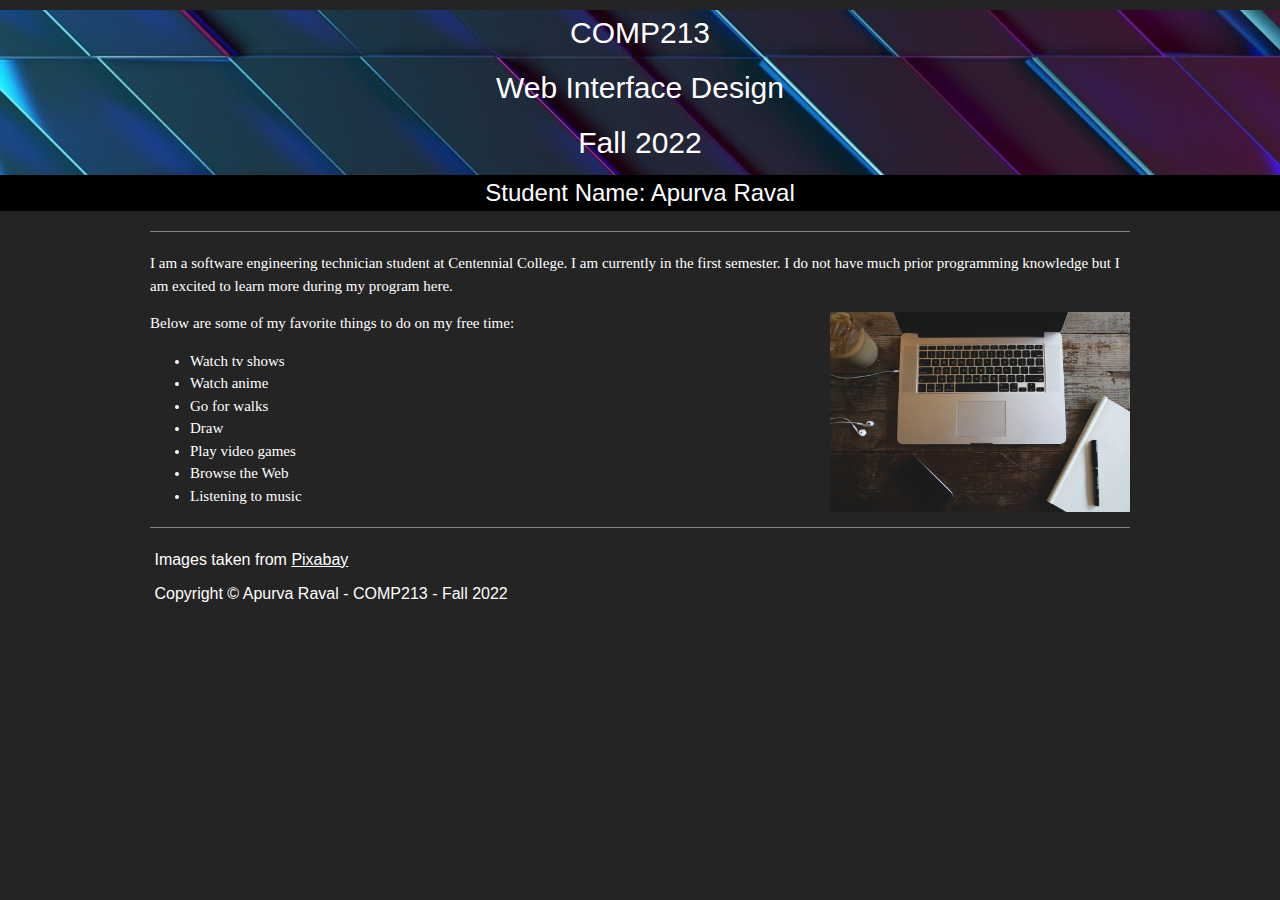
==== index.html @ 6d3aa402 "Add files via upload" ====
<!DOCTYPE html>
<!--Created by: Apurva Raval -- Created on Sep 10, 2022-->
<html>
<head>
    <title>Apurva Raval - Home Page</title>
    <link rel="stylesheet" href="https://www.w3schools.com/w3css/4/w3.css">
    <link rel="stylesheet" href="https://fonts.googleapis.com/css?family=Inconsolata">
    <style>
        body{
            height: 100%;
            font-family: "Verdana", sans-serif;
        }
        .bgimg{
            background-position: center;
            background-size: cover;
            background-image: url("futuristicbackground.jpg");
            min-height: 75%;
        }
        .a1-text-white{
            text-align: center;
            color:#fff;
        }
        h3{
            background-color: #000;
            color: #fff;
            position: center;
            padding-left: 8px;
            padding-right: 8px;
            text-align: center;
        }
        .workstation{
            margin-left:auto;
            margin-right:auto;
            display:block;
            width:300px;
            height:175;
            float: right;
        }
    </style>
</head>
<body style="font-family:Verdana; color:white; background-color:rgb(36, 36, 36) ;">
<header class="bgimg a1-display-container a1-grayscale-min" id="home">
    
    <div class="a1-display-middle a1-center">
        <span class="a1-text-white" style="font-size:100px">
            <h2>COMP213</h2>
            <h2> Web Interface Design</h2>
            <h2> Fall 2022</h2>
            <h3>Student Name: Apurva Raval</h3>
        </span>
    </div>
</header>
<div class ="main" style="width:980px; margin-left:auto; margin-right:auto;">
    <hr style="border-style:solid; border-color:gray; border: width 1.5px;">
    
    <p>I am a software engineering technician student at Centennial College. I am currently in the first semester. I do not have much prior programming knowledge but I am excited to learn more during my program here. </p>
    <img class="workstation" src="workstation.jpg"> 
    <p>Below are some of my favorite things to do on my free time:</p>
    
    <ul>
        <li>Watch tv shows</li>
        <li>Watch anime</li>
        <li>Go for walks</li>
        <li>Draw</li>
        <li>Play video games</li>
        <li>Browse the Web</li>
        <li>Listening to music</li>
    </ul>

    <hr style="border-style:solid; border-color:gray; border: width 1.5px;">
    <h6>&nbsp;Images taken from <a href="https://pixabay.com">Pixabay</a></h6>
    <h6>&nbsp;Copyright &copy; Apurva Raval - COMP213 - Fall 2022</h6>
</div>
</body>
</html>
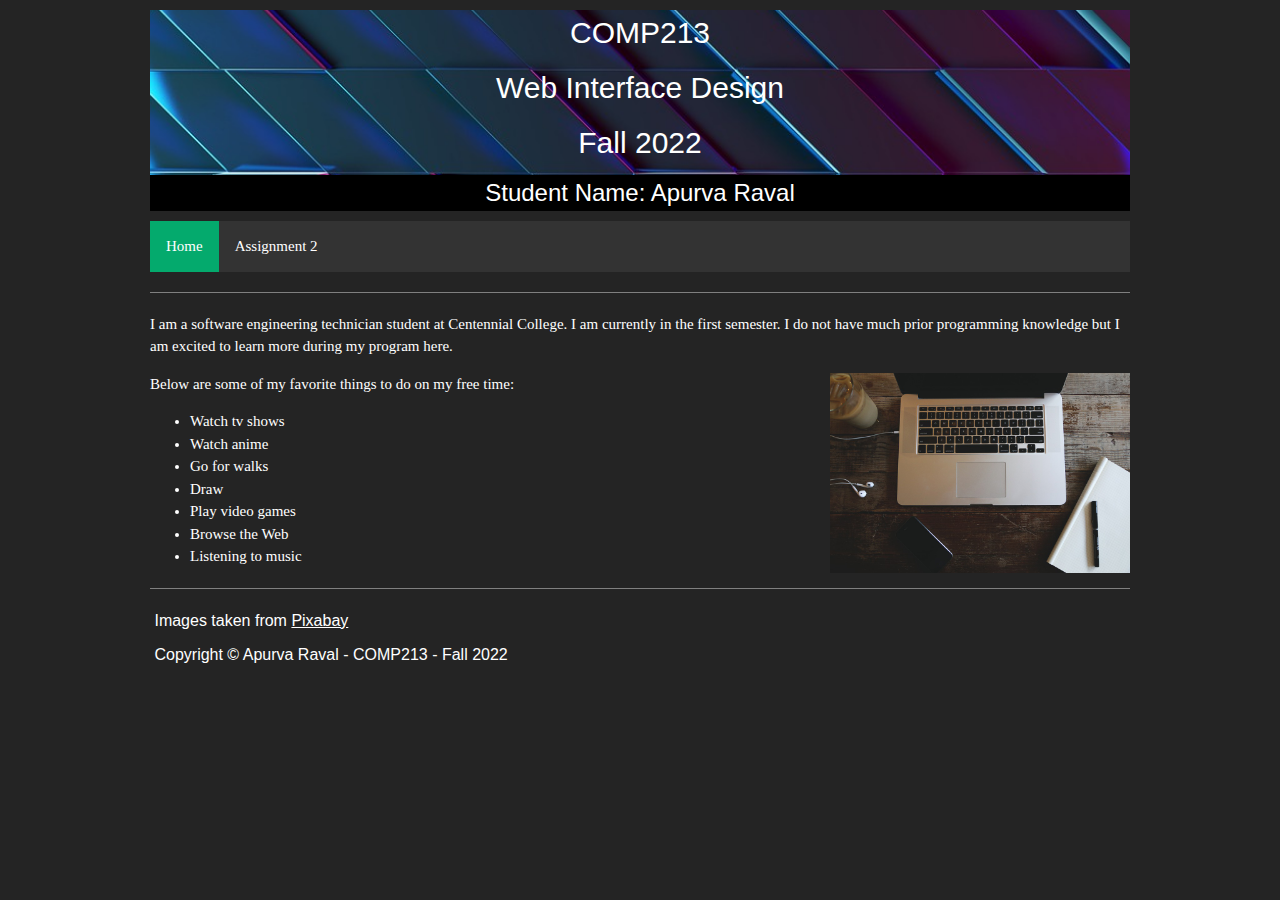
==== commit a08360f6: "Add files via upload" ====
--- a/index.html
+++ b/index.html
@@ -1,26 +1,34 @@
 <!DOCTYPE html>
-<!--Created by: Apurva Raval -- Created on Sep 10, 2022-->
+<!-- Created by: Apurva Raval -- Created on Sep 10, 2022 -->
+<!-- Published on github -- URL: https://raval-a.github.io -->
 <html>
+
 <head>
     <title>Apurva Raval - Home Page</title>
     <link rel="stylesheet" href="https://www.w3schools.com/w3css/4/w3.css">
     <link rel="stylesheet" href="https://fonts.googleapis.com/css?family=Inconsolata">
     <style>
-        body{
+        body {
             height: 100%;
             font-family: "Verdana", sans-serif;
+            margin: auto;
+            max-width: 980px;
+
         }
-        .bgimg{
+
+        .bgimg {
             background-position: center;
             background-size: cover;
             background-image: url("futuristicbackground.jpg");
             min-height: 75%;
         }
-        .a1-text-white{
+
+        .a1-text-white {
             text-align: center;
-            color:#fff;
+            color: #fff;
         }
-        h3{
+
+        h3 {
             background-color: #000;
             color: #fff;
             position: center;
@@ -28,48 +36,82 @@
             padding-right: 8px;
             text-align: center;
         }
-        .workstation{
-            margin-left:auto;
-            margin-right:auto;
-            display:block;
-            width:300px;
-            height:175;
+
+        .workstation {
+            margin-left: auto;
+            margin-right: auto;
+            display: block;
+            width: 300px;
+            height: 175;
             float: right;
+        }
+
+        .navbar {
+            list-style-type: none;
+            margin: 0;
+            padding: 0;
+            overflow: hidden;
+            background-color: #333;
+        }
+
+        .page {
+            float: left;
+        }
+
+        .page a {
+            display: block;
+            color: white;
+            text-align: center;
+            padding: 14px 16px;
+            text-decoration: none;
+        }
+
+        .page a:hover {
+            background-color: #111;
+        }
+
+        .active {
+            background-color: #04AA6D;
         }
     </style>
 </head>
+
 <body style="font-family:Verdana; color:white; background-color:rgb(36, 36, 36) ;">
-<header class="bgimg a1-display-container a1-grayscale-min" id="home">
-    
-    <div class="a1-display-middle a1-center">
-        <span class="a1-text-white" style="font-size:100px">
-            <h2>COMP213</h2>
-            <h2> Web Interface Design</h2>
-            <h2> Fall 2022</h2>
-            <h3>Student Name: Apurva Raval</h3>
-        </span>
+    <header class="bgimg a1-display-container a1-grayscale-min" id="home">
+        <div class="a1-display-middle a1-center">
+            <span class="a1-text-white" style="font-size:100px">
+                <h2>COMP213</h2>
+                <h2> Web Interface Design</h2>
+                <h2> Fall 2022</h2>
+                <h3>Student Name: Apurva Raval</h3>
+            </span>
+        </div>
+    </header>
+    <nav>
+        <ul class="navbar">
+            <li class="page"><a class="active" href="index.html">Home</a></li>
+            <li class="page"><a href="assignment2.html">Assignment 2</a></li>
+        </ul>
+    </nav>
+    <div class="main" style="width:980px; margin-left:auto; margin-right:auto;">
+        <hr style="border-style:solid; border-color:gray; border: width 1.5px;">
+        <p>I am a software engineering technician student at Centennial College. I am currently in the first semester. I
+            do not have much prior programming knowledge but I am excited to learn more during my program here. </p>
+        <img class="workstation" src="workstation.jpg">
+        <p>Below are some of my favorite things to do on my free time:</p>
+        <ul>
+            <li>Watch tv shows</li>
+            <li>Watch anime</li>
+            <li>Go for walks</li>
+            <li>Draw</li>
+            <li>Play video games</li>
+            <li>Browse the Web</li>
+            <li>Listening to music</li>
+        </ul>
+        <hr style="border-style:solid; border-color:gray; border: width 1.5px;">
+        <h6>&nbsp;Images taken from <a href="https://pixabay.com">Pixabay</a></h6>
+        <h6>&nbsp;Copyright &copy; Apurva Raval - COMP213 - Fall 2022</h6>
     </div>
-</header>
-<div class ="main" style="width:980px; margin-left:auto; margin-right:auto;">
-    <hr style="border-style:solid; border-color:gray; border: width 1.5px;">
-    
-    <p>I am a software engineering technician student at Centennial College. I am currently in the first semester. I do not have much prior programming knowledge but I am excited to learn more during my program here. </p>
-    <img class="workstation" src="workstation.jpg"> 
-    <p>Below are some of my favorite things to do on my free time:</p>
-    
-    <ul>
-        <li>Watch tv shows</li>
-        <li>Watch anime</li>
-        <li>Go for walks</li>
-        <li>Draw</li>
-        <li>Play video games</li>
-        <li>Browse the Web</li>
-        <li>Listening to music</li>
-    </ul>
+</body>
 
-    <hr style="border-style:solid; border-color:gray; border: width 1.5px;">
-    <h6>&nbsp;Images taken from <a href="https://pixabay.com">Pixabay</a></h6>
-    <h6>&nbsp;Copyright &copy; Apurva Raval - COMP213 - Fall 2022</h6>
-</div>
-</body>
 </html>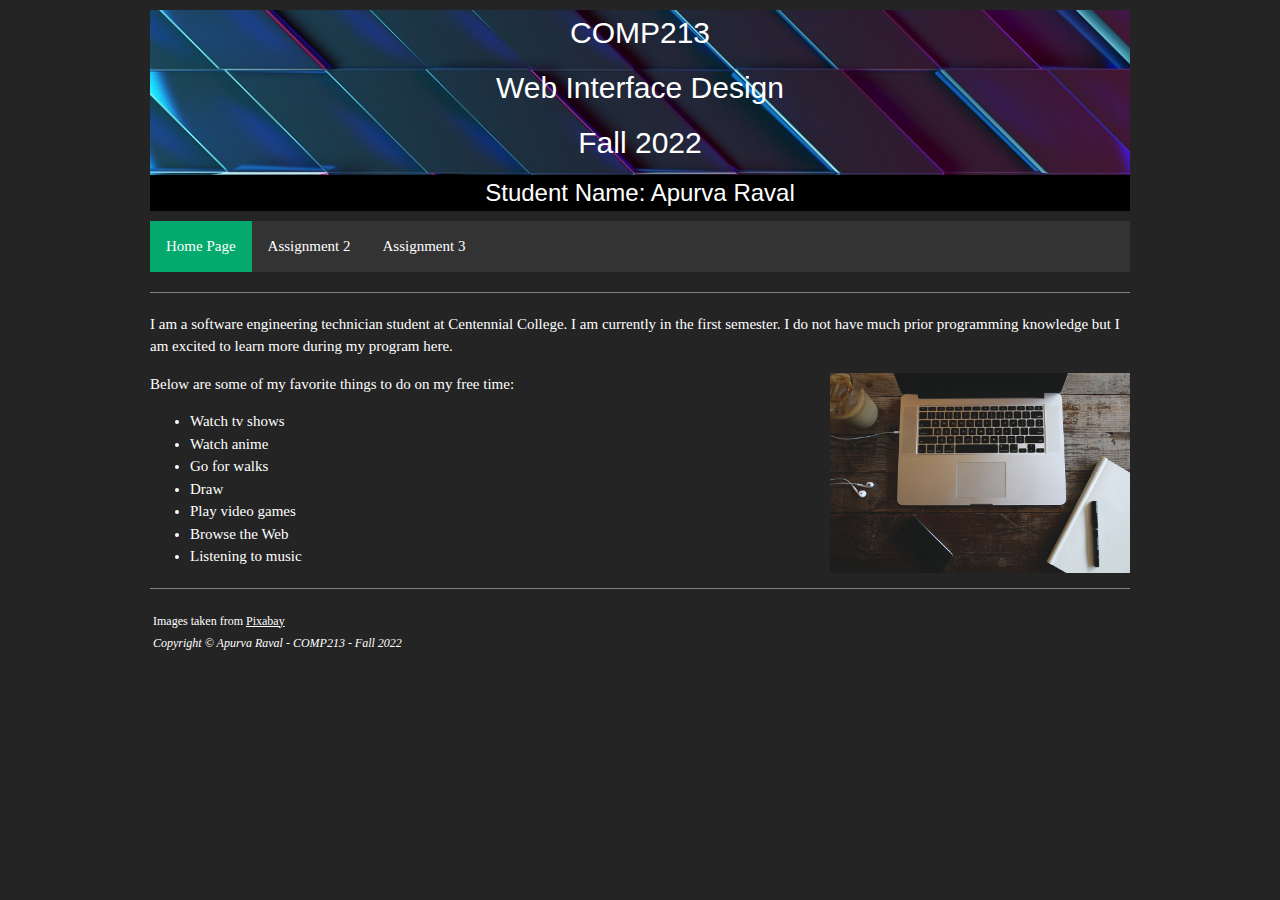
==== commit c3e0aae2: "Add updated files" ====
--- a/index.html
+++ b/index.html
@@ -89,8 +89,9 @@
     </header>
     <nav>
         <ul class="navbar">
-            <li class="page"><a class="active" href="index.html">Home</a></li>
+            <li class="page"><a class="active" href="index.html">Home Page</a></li>
             <li class="page"><a href="assignment2.html">Assignment 2</a></li>
+            <li class="page"><a href="assignment3.html">Assignment 3</a></li>
         </ul>
     </nav>
     <div class="main" style="width:980px; margin-left:auto; margin-right:auto;">
@@ -109,8 +110,8 @@
             <li>Listening to music</li>
         </ul>
         <hr style="border-style:solid; border-color:gray; border: width 1.5px;">
-        <h6>&nbsp;Images taken from <a href="https://pixabay.com">Pixabay</a></h6>
-        <h6>&nbsp;Copyright &copy; Apurva Raval - COMP213 - Fall 2022</h6>
+        <small>&nbsp;Images taken from <a href="https://pixabay.com">Pixabay</a></small> <br>
+        <small>&nbsp;<i>Copyright &copy; Apurva Raval - COMP213 - Fall 2022</i></small>
     </div>
 </body>
 
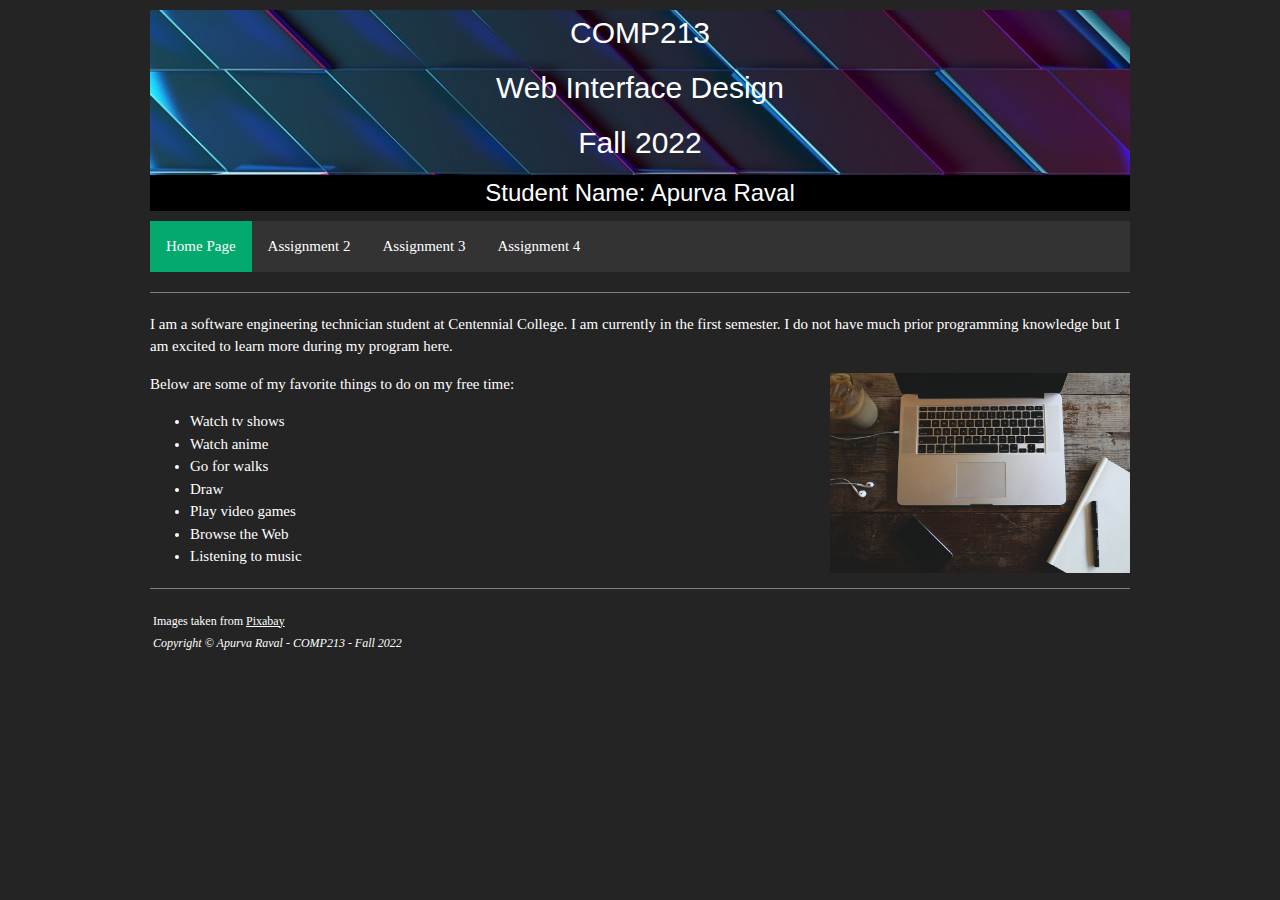
==== commit 273d20d7: "Add files via upload" ====
--- a/index.html
+++ b/index.html
@@ -92,6 +92,7 @@
             <li class="page"><a class="active" href="index.html">Home Page</a></li>
             <li class="page"><a href="assignment2.html">Assignment 2</a></li>
             <li class="page"><a href="assignment3.html">Assignment 3</a></li>
+            <li class="page"><a href="assignment4.html">Assignment 4</a></li>
         </ul>
     </nav>
     <div class="main" style="width:980px; margin-left:auto; margin-right:auto;">
